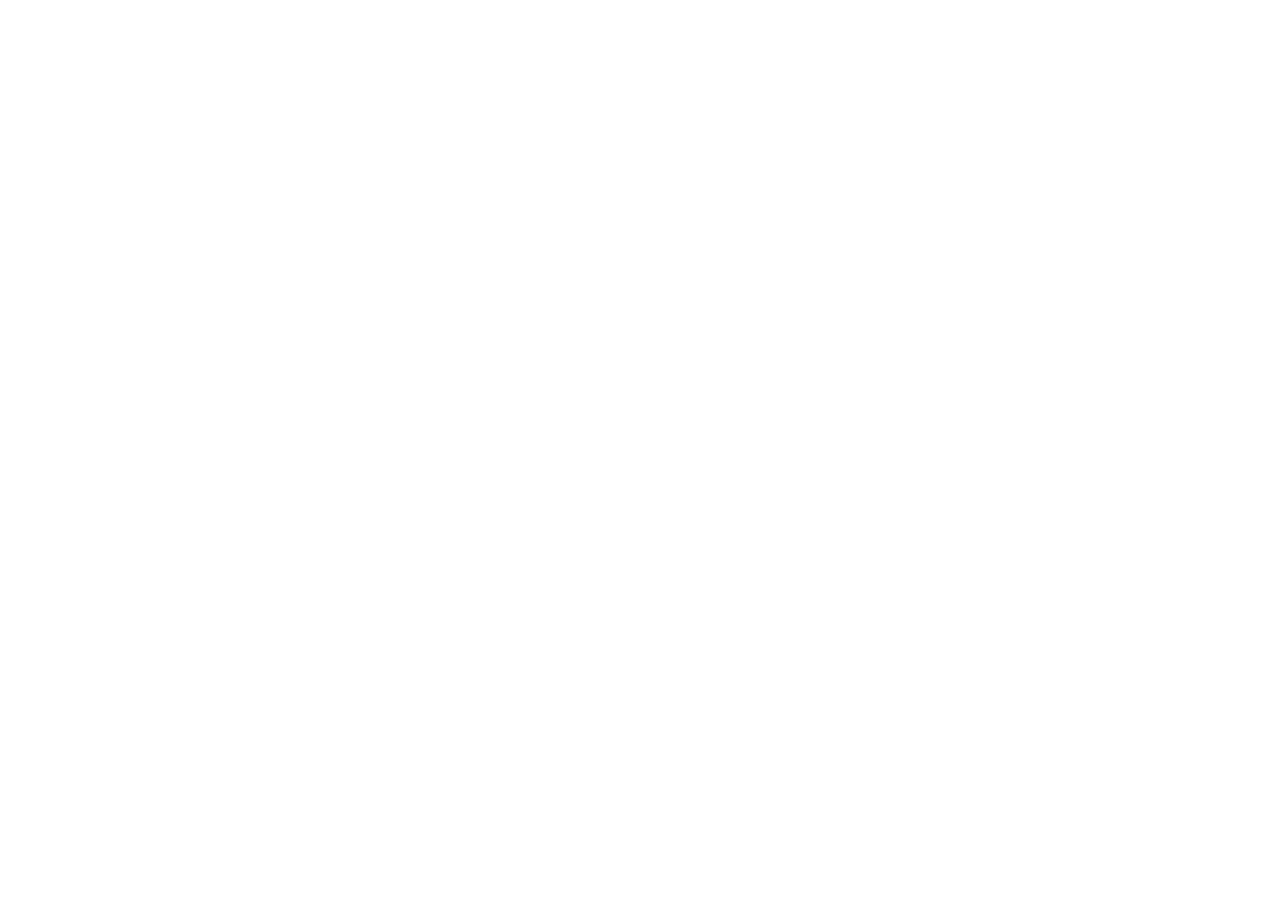
==== app/static/admin.html @ cff090f4 "fix(branding): use supplied original EZ artwork without duplicate EZ text" ====
<!doctype html>
<html lang="vi">
<head>
  <meta charset="utf-8" />
  <meta name="viewport" content="width=device-width, initial-scale=1, viewport-fit=cover" />
  <meta name="theme-color" content="#0c1719" />
  <meta name="description" content="EZ Thing — Quản trị nền tảng SaaS" />
  <title>EZ Thing Control — Quản trị hệ thống</title>
  <link rel="icon" href="/assets/icons/icon-192.png" />
  <link rel="stylesheet" href="/assets/admin.css" />
<link rel="stylesheet" href="/assets/i18n.css">
<link rel="stylesheet" href="/assets/brand-logo.css?v=20261114-ez-logo-02"></head>
<body>
  <div id="admin-root"><div class="boot"><div class="admin-ez-loader"><img class="ez-mark ez-mark-dark" src="/assets/icons/ez-mark-dark.svg?v=approved-original-03" alt="" decoding="async"></div><div class="spinner" aria-label="Đang tải"></div></div></div>
  <div id="admin-modal"></div>
  <div id="admin-toast" role="status" aria-live="polite"></div>
  <script defer src="/assets/i18n.js?v=20261114-enfix-31"></script>
<script defer src="/assets/admin.js?v=20261114-logo-03"></script>
</body>
</html>
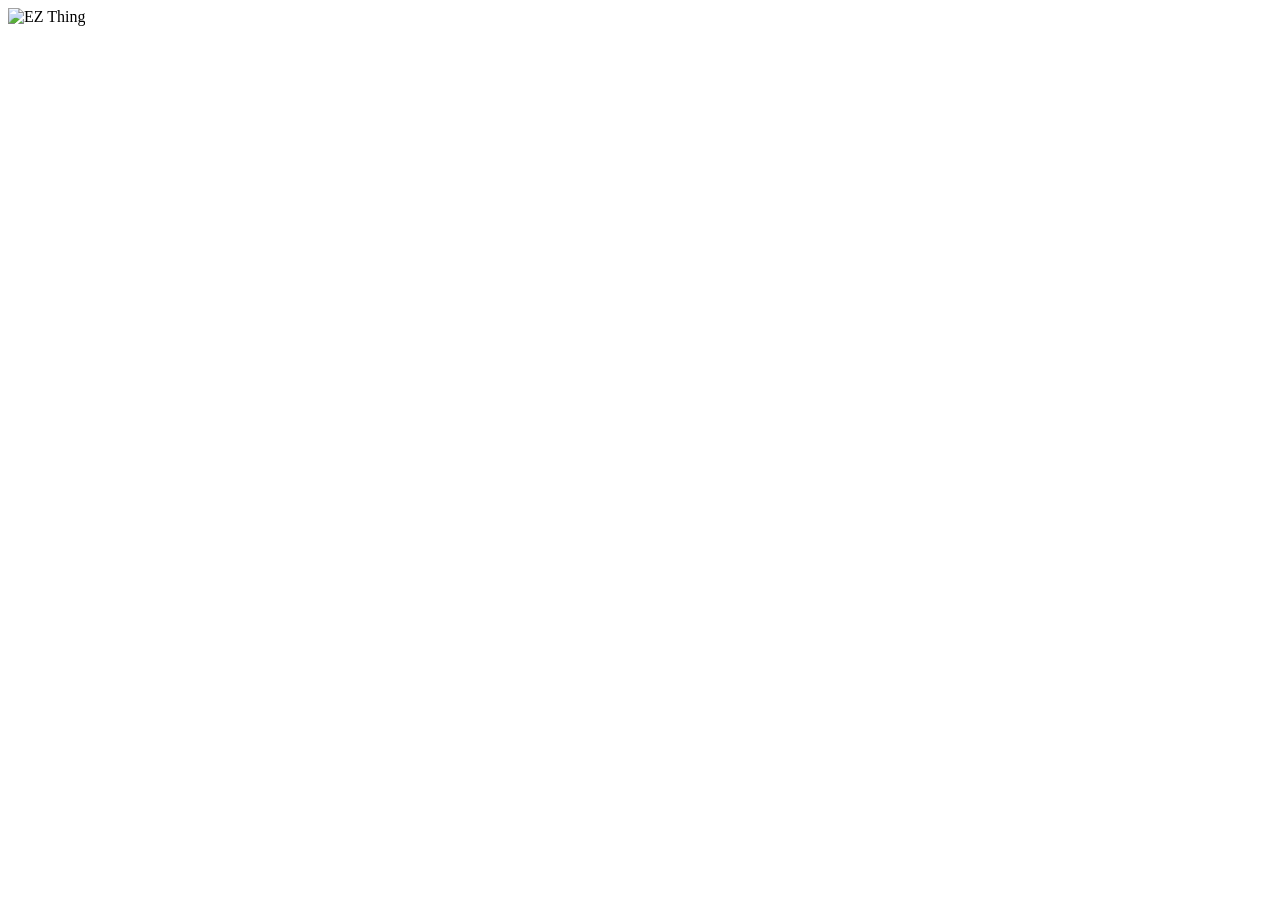
==== commit d9cd14df: "brand: apply approved flat EZ Thing logo to admin.html" ====
--- a/app/static/admin.html
+++ b/app/static/admin.html
@@ -9,12 +9,12 @@
   <link rel="icon" href="/assets/icons/icon-192.png" />
   <link rel="stylesheet" href="/assets/admin.css" />
 <link rel="stylesheet" href="/assets/i18n.css">
-<link rel="stylesheet" href="/assets/brand-logo.css?v=20261114-ez-logo-02"></head>
+<link rel="stylesheet" href="/assets/brand-logo.css?v=20261114-minimal-logo-01"></head>
 <body>
-  <div id="admin-root"><div class="boot"><div class="admin-ez-loader"><img class="ez-mark ez-mark-dark" src="/assets/icons/ez-mark-dark.svg?v=approved-original-03" alt="" decoding="async"></div><div class="spinner" aria-label="Đang tải"></div></div></div>
+  <div id="admin-root"><div class="boot"><div class="admin-ez-loader"><img class="ez-full-logo ez-full-logo-dark" src="/assets/icons/ez-thing-wordmark-dark.svg?v=minimal-01" alt="EZ Thing" decoding="async"></div><div class="spinner" aria-label="Đang tải"></div></div></div>
   <div id="admin-modal"></div>
   <div id="admin-toast" role="status" aria-live="polite"></div>
   <script defer src="/assets/i18n.js?v=20261114-enfix-31"></script>
-<script defer src="/assets/admin.js?v=20261114-logo-03"></script>
+<script defer src="/assets/admin.js?v=20261114-minimal-logo-01"></script>
 </body>
 </html>
